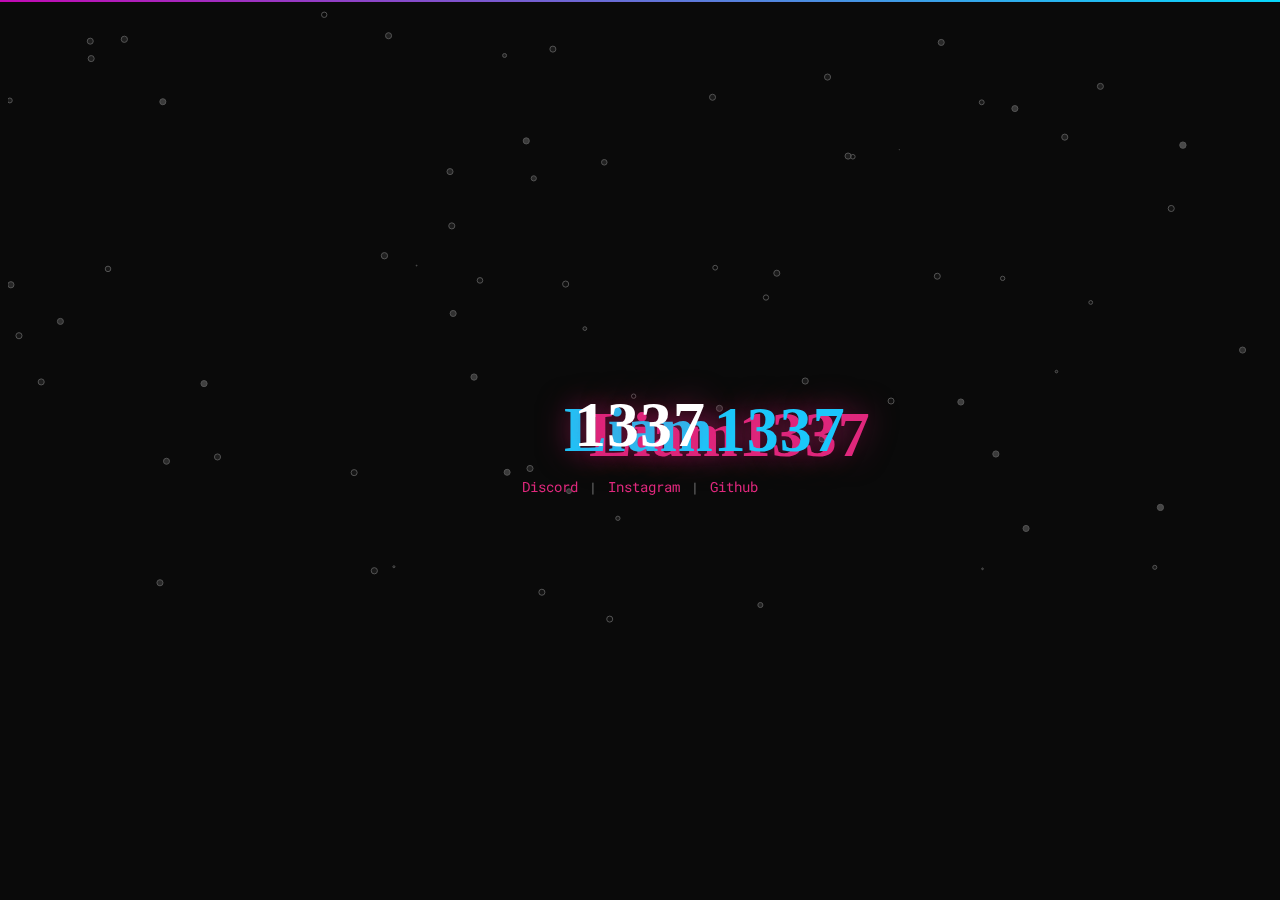
==== index.html @ bbc75657 "Add files via upload" ====
<!DOCTYPE html>
<html>
  <head>
    <script async src="https://www.googletagmanager.com/gtag/js?id=G-YNGDQ322ZE"></script>
    <title>Liam | 1337</title>
    <meta name="viewport" content="width=device-width, initial-scale=1.0">
    <meta charset="UTF-8" />
    <meta property="og:title" content="Liam | 1337">
    <meta property="og:description" content="Wannabe1337">
    <meta name="robots" content="index, follow">
    <meta http-equiv="Content-Type" content="text/html; charset=utf-8">
    <meta name="language" content="English">
    <meta name="revisit-after" content="1 days">    
    <meta name="theme-color" content="#00e1ff">

    <link rel="shortcut icon" href="./images/coodin.ico" type="image/x-icon"/>
    <link rel="stylesheet" href="./assets/css/stylesheet.css">
    <link rel="stylesheet" href="./assets/css/main.css">
  </head>
  <body>
    <div class="rainbow" id="rainbow"></div>
    <div class="particles" id="particles"></div>
    <div class="header">
    <h1 class="title glitch layers" data-text="Liam1337"><span id="title-text">1337</span></h1>
    <h1>&nbsp;</h1>
    </div>
    <div class="links">
      <p>
        <a href="https://discord.gg/JRqZRCDn6s" target="_blank">Discord</a>
        <font class="line" style="opacity: 0.4;">|</font>
        <a href="https://instagram.com/Liam.1337" target="_blank">Instagram</a>
        <font class="line" style="opacity: 0.4;">|</font>
        <a href="https://github.com/Liam1337" target="_blank">Github</a>
      </p>
    </div>
    <script src="assets/js/message.js"></script>
    <script src="assets/js/particles.min.js"></script>
    <script src="assets/js/app.js"></script>
    <script src="assets/js/label.js"></script>
  </body>
</html>
---- assets/css/stylesheet.css ----
@import url('https://fonts.googleapis.com/css2?family=Roboto+Mono:wght@500&display=swap');

@keyframes flicker {
    0% {
        text-shadow: 0px 0px 5px white;
        text-shadow: -3px 1px 0px #ca00af;
        text-shadow: -2.5px 2px 0px #ca00af;
        text-shadow: -1.5px 3px 0px #ca00af;
    }
    30% {
      text-shadow: 0px 0px 5px rgb(0, 225, 255);
      text-shadow: 3px -1px 0px rgb(0, 225, 255);
      text-shadow: 2.5px -2px 0px rgb(0, 225, 255);
      text-shadow: 1.5px -3px 0px rgb(0, 225, 255);
      text-shadow: 2.5px -2px 0px rgb(0, 225, 255);
      text-shadow: 3px -1px 0px rgb(0, 225, 255);
    }
    100% {
      text-shadow: 0px 0px 5px white;
        text-shadow: -3px 1px 0px #ca00af;
        text-shadow: -2.5px 2px 0px #ca00af;
        text-shadow: -1.5px 3px 0px #ca00af;

    }
}

@keyframes fadeIn {
    0% {
        opacity: 0;
      }
    100% {
        opacity: 1;
      }
}

@keyframes pfadeIn {
  0% {
      opacity: 0;
    }
  100% {
      opacity: 0.3;
    }
}

@keyframes flyIn {
  0% {
      width: 0%;
    }
  100% {
      width: 100%;
    }
}

#rainbow {

  position: absolute;
  left:0;
  right: 0;
  top: 0;
  bottom: 0;

  width: 100%;
  height: 2px;

  background: linear-gradient(181deg, rgb(0, 225, 255), #ca00af);
  background-size: 100% 100%;

  animation: flyIn 1s;
}

div.particles {
  animation: pfadeIn 1s;
  opacity: 0.3;
}

h1 {
    animation: flicker 1s infinite;
    font-family: 'Roboto Mono', monospace;
    color: #FFFFFF;
    text-align: center;
    position: relative;
    padding-top: auto;
    font-size: 35px;
    font-weight: 600;
    letter-spacing: 1px;
 }

div.header {
    animation: fadeIn 1s;
    border-radius: 1em;
    padding: 1em;
    position: absolute;
    top: 50%;
    left: 50%;
    margin-right: -50%;
    transform: translate(-50%, -50%);
}

div.links {
  animation: fadeIn 1s;
  border-radius: 1em;
  padding: 1em;
  position: absolute;
  top: 54%;
  left: 50%;
  margin-right: -50%;
  transform: translate(-50%, -50%);
  color: white;
  font-family: 'Roboto Mono', monospace;
  font-size: 14px;
  letter-spacing: 0px;
}

div.redirect {
  animation: fadeIn 1s;
  border-radius: 1em;
  padding: 1em;
  position: absolute;
  top: 90%;
  left: 50%;
  margin-right: -50%;
  transform: translate(-50%, -50%);
  color: white;
  font-family: 'Roboto Mono', monospace;
  font-size: 15px;
  text-align: center;
}

a {
  text-decoration: blink;
  transition: all 0.4s;
  color: #FFFFFF;
}

a:hover {
  color: #d6d6d6;
  text-decoration: underline;
  transition: all 0.4s;
}

.line {
  color: #ffffff;
  font-size: 13px;
  margin-right: 3px;
  margin-left: 3px;
}

body {
     background-color: #0d0d0d;
     overflow: hidden;
}

html {
  scroll-behavior: smooth;
}
---- assets/css/main.css ----
.page{width:100%;height:100%;display:flex;align-items:center;justify-content:center}@font-face{font-family:mazzard-h-bold;src:url(/assets/fonts/mazzard.otf) format("woff"),url(/assets/fonts/mazzardhbold.otf) format("opentype"),url(/assets/fonts/mazzardhbold.otf) format("truetype")}@font-face{font-family:anonym;src:url(/assets/fonts/anonymousprobold.ttf) format("truetype")}body{background:#0a0a0a;color:#fff;user-select:none;-webkit-user-select:none;font-family:anonym,Arial,serif}.title{font-family:mazzard-h-bold,Arial Black,serif;color:#fff;font-size:4em;margin-block-end:0;text-shadow:0 0 30px rgba(225,40,125,.5)}.blockquote{max-width:490px;padding:20px;position:relative;line-height:1.25em;text-shadow:0 0 50px #e1287d}.blockquote::before,.blockquote::after{position:absolute;font-size:1.5em}.blockquote::before{top:0;left:-8px;transform:scaleY(-1);margin-left:10px}.blockquote::after{bottom:10px;right:-8px;margin-right:10px}a{color:#e0287d}.block{text-align:center;position:relative;top:-50px}.contacts a{text-decoration:none;margin:5px}.contacts svg{color:#fff;width:40px;height:40px;filter:drop-shadow(0px 0px 10px #e1287d)}.contacts{position:fixed;left:calc(50% - 60px);top:calc(50% + 70px)}.info{font-size:.8em;position:absolute;bottom:10px;width:100%;text-align:center;color:#5b5b5b}.background{width:100%;height:100%;position:fixed;background-image:url(/assets/images/c50bb597295cf9c1cacc417a2c2927ea-min.gif);background-size:cover;filter:invert(1);opacity:.02}.layers{position:relative}.layers::before,.layers::after{content:attr(data-text);position:absolute;width:110%;z-index:-1}.layers::before{top:10px;left:15px;color:#e0287d}.layers::after{top:5px;left:-10px;color:#1bc7fb}.single-path{clip-path:polygon(0% 12%,53% 12%,53% 26%,25% 26%,25% 86%,31% 86%,31% 0%,53% 0%,53% 84%,92% 84%,92% 82%,70% 82%,70% 29%,78% 29%,78% 65%,69% 65%,69% 66%,77% 66%,77% 45%,85% 45%,85% 26%,97% 26%,97% 28%,84% 28%,84% 34%,54% 34%,54% 89%,30% 89%,30% 58%,83% 58%,83% 5%,68% 5%,68% 36%,62% 36%,62% 1%,12% 1%,12% 34%,60% 34%,60% 57%,98% 57%,98% 83%,1% 83%,1% 53%,91% 53%,91% 84%,8% 84%,8% 83%,4% 83%)}.paths{animation:paths 5s step-end infinite}@keyframes paths{0%{clip-path:polygon(0% 43%,83% 43%,83% 22%,23% 22%,23% 24%,91% 24%,91% 26%,18% 26%,18% 83%,29% 83%,29% 17%,41% 17%,41% 39%,18% 39%,18% 82%,54% 82%,54% 88%,19% 88%,19% 4%,39% 4%,39% 14%,76% 14%,76% 52%,23% 52%,23% 35%,19% 35%,19% 8%,36% 8%,36% 31%,73% 31%,73% 16%,1% 16%,1% 56%,50% 56%,50% 8%)}5%{clip-path:polygon(0% 29%,44% 29%,44% 83%,94% 83%,94% 56%,11% 56%,11% 64%,94% 64%,94% 70%,88% 70%,88% 32%,18% 32%,18% 96%,10% 96%,10% 62%,9% 62%,9% 84%,68% 84%,68% 50%,52% 50%,52% 55%,35% 55%,35% 87%,25% 87%,25% 39%,15% 39%,15% 88%,52% 88%)}30%{clip-path:polygon(0% 53%,93% 53%,93% 62%,68% 62%,68% 37%,97% 37%,97% 89%,13% 89%,13% 45%,51% 45%,51% 88%,17% 88%,17% 54%,81% 54%,81% 75%,79% 75%,79% 76%,38% 76%,38% 28%,61% 28%,61% 12%,55% 12%,55% 62%,68% 62%,68% 51%,0% 51%,0% 92%,63% 92%,63% 4%,65% 4%)}45%{clip-path:polygon(0% 33%,2% 33%,2% 69%,58% 69%,58% 94%,55% 94%,55% 25%,33% 25%,33% 85%,16% 85%,16% 19%,5% 19%,5% 20%,79% 20%,79% 96%,93% 96%,93% 50%,5% 50%,5% 74%,55% 74%,55% 57%,96% 57%,96% 59%,87% 59%,87% 65%,82% 65%,82% 39%,63% 39%,63% 92%,4% 92%,4% 36%,24% 36%,24% 70%,1% 70%,1% 43%,15% 43%,15% 28%,23% 28%,23% 71%,90% 71%,90% 86%,97% 86%,97% 1%,60% 1%,60% 67%,71% 67%,71% 91%,17% 91%,17% 14%,39% 14%,39% 30%,58% 30%,58% 11%,52% 11%,52% 83%,68% 83%)}76%{clip-path:polygon(0% 26%,15% 26%,15% 73%,72% 73%,72% 70%,77% 70%,77% 75%,8% 75%,8% 42%,4% 42%,4% 61%,17% 61%,17% 12%,26% 12%,26% 63%,73% 63%,73% 43%,90% 43%,90% 67%,50% 67%,50% 41%,42% 41%,42% 46%,50% 46%,50% 84%,96% 84%,96% 78%,49% 78%,49% 25%,63% 25%,63% 14%)}90%{clip-path:polygon(0% 41%,13% 41%,13% 6%,87% 6%,87% 93%,10% 93%,10% 13%,89% 13%,89% 6%,3% 6%,3% 8%,16% 8%,16% 79%,0% 79%,0% 99%,92% 99%,92% 90%,5% 90%,5% 60%,0% 60%,0% 48%,89% 48%,89% 13%,80% 13%,80% 43%,95% 43%,95% 19%,80% 19%,80% 85%,38% 85%,38% 62%)}1%,7%,33%,47%,78%,93%{clip-path:none}}.movement{position:relative;animation:movement 8s step-end infinite}@keyframes movement{0%{top:0;left:-20px}15%{top:10px;left:10px}60%{top:5px;left:-10px}75%{top:-5px;left:20px}100%{top:10px;left:5px}}.opacity{animation:opacity 5s step-end infinite}@keyframes opacity{0%{opacity:.1}5%{opacity:.7}30%{opacity:.4}45%{opacity:.6}76%{opacity:.4}90%{opacity:.8}1%,7%,33%,47%,78%,93%{opacity:0}}.font{animation:font 7s step-end infinite}@keyframes font{0%{font-weight:100;color:#e0287d;filter:blur(3px)}20%{font-weight:500;color:#fff;filter:blur(0)}50%{font-weight:300;color:#1bc7fb;filter:blur(2px)}60%{font-weight:700;color:#fff;filter:blur(0)}90%{font-weight:500;color:#e0287d;filter:blur(6px)}}.glitch span{animation:paths 5s step-end infinite}.glitch::before{animation:paths 5s step-end infinite,opacity 5s step-end infinite,font 8s step-end infinite,movement 10s step-end infinite}.glitch::after{animation:paths 5s step-end infinite,opacity 5s step-end infinite,font 7s step-end infinite,movement 8s step-end infinite}.animate__animated{-webkit-animation-duration:1s;animation-duration:1s;-webkit-animation-fill-mode:both;animation-fill-mode:both}.animate__animated.animate__infinite{-webkit-animation-iteration-count:infinite;animation-iteration-count:infinite}@keyframes fadeIn{0%{opacity:0}to{opacity:1}}.animate__fadeIn{-webkit-animation-name:fadeIn;animation-name:fadeIn}
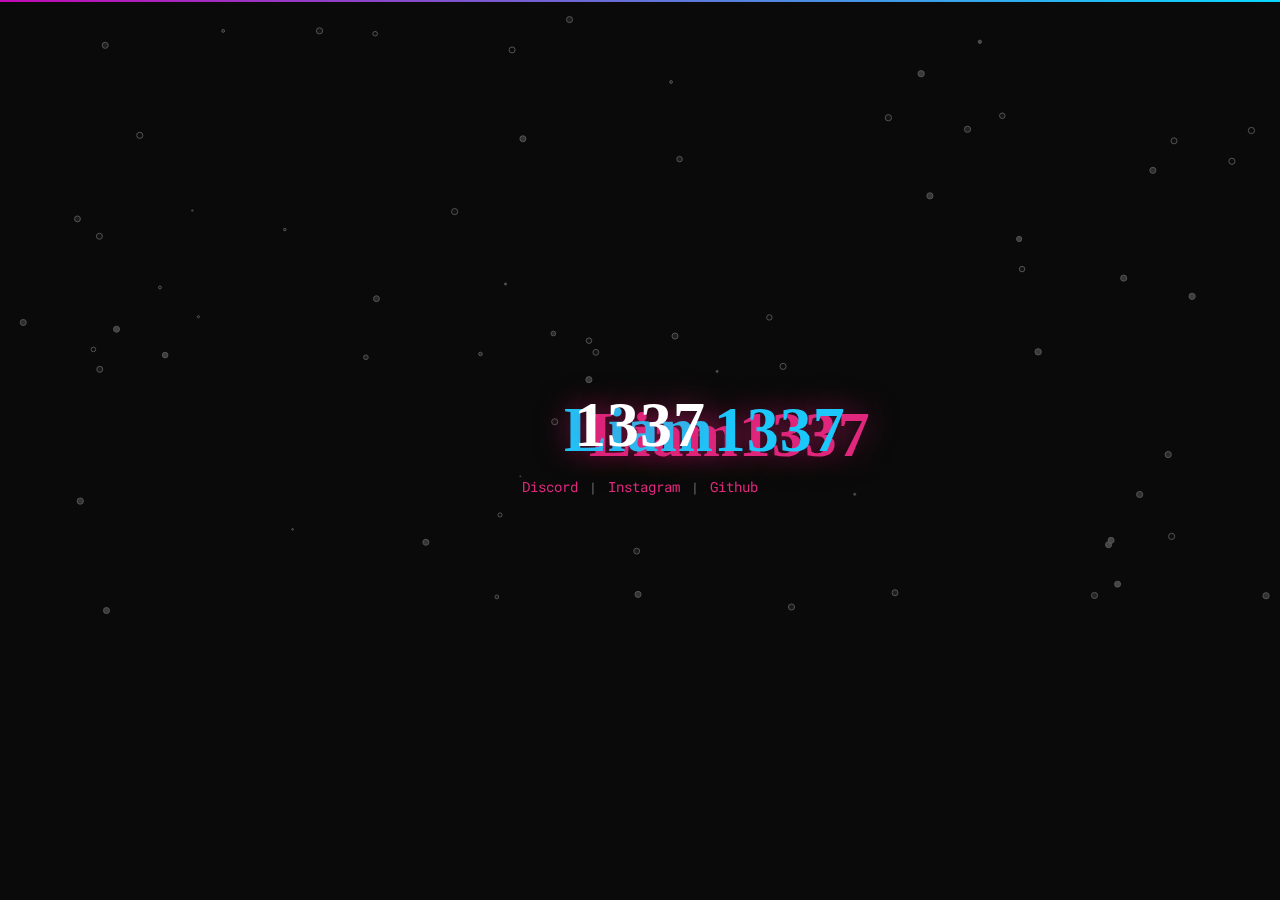
==== commit 24a6cda2: "Update index.html" ====
--- a/index.html
+++ b/index.html
@@ -8,12 +8,11 @@
     <meta property="og:title" content="Liam | 1337">
     <meta property="og:description" content="Wannabe1337">
     <meta name="robots" content="index, follow">
-    <meta http-equiv="Content-Type" content="text/html; charset=utf-8">
+    <meta http-equiv="Content-Type" content="text/html; charset=UTF-8">
     <meta name="language" content="English">
     <meta name="revisit-after" content="1 days">    
     <meta name="theme-color" content="#00e1ff">
 
-    <link rel="shortcut icon" href="./images/coodin.ico" type="image/x-icon"/>
     <link rel="stylesheet" href="./assets/css/stylesheet.css">
     <link rel="stylesheet" href="./assets/css/main.css">
   </head>
@@ -26,7 +25,7 @@
     </div>
     <div class="links">
       <p>
-        <a href="https://discord.gg/JRqZRCDn6s" target="_blank">Discord</a>
+        <a onclick="dc()">Discord</a>
         <font class="line" style="opacity: 0.4;">|</font>
         <a href="https://instagram.com/Liam.1337" target="_blank">Instagram</a>
         <font class="line" style="opacity: 0.4;">|</font>
@@ -37,5 +36,11 @@
     <script src="assets/js/particles.min.js"></script>
     <script src="assets/js/app.js"></script>
     <script src="assets/js/label.js"></script>
+
+    <script>
+    function dc() {
+    alert("Liam.1337#3504");
+    }
+   </script>
   </body>
-</html>+</html>
